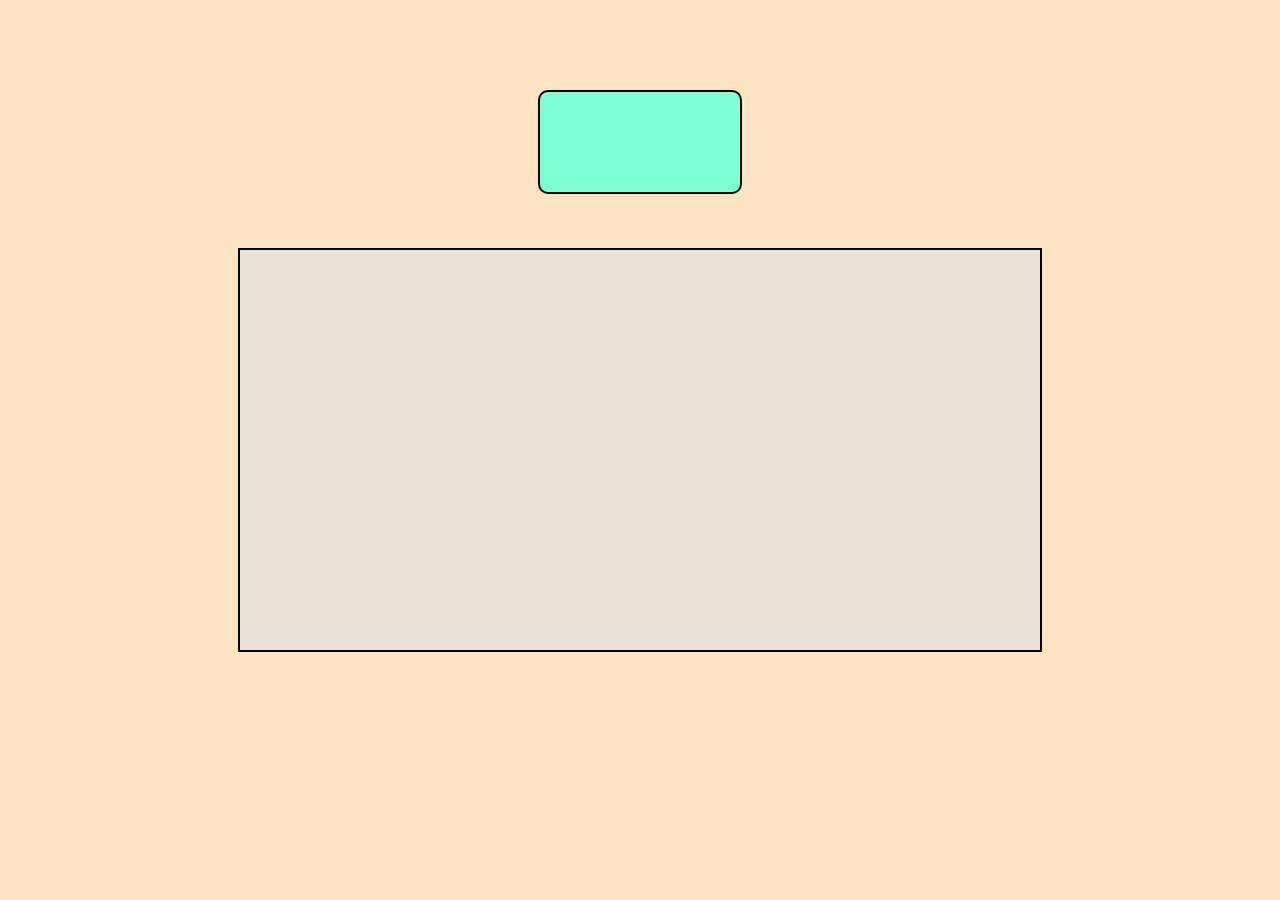
==== part-1-chapter-1.1-pong/index.html @ 2da08953 "Add basic styling for game area" ====
<!DOCTYPE html>
<html lang="en">
  <head>
    <meta charset="UTF-8" />
    <meta name="viewport" content="width=device-width, initial-scale=1.0" />
    <link rel="stylesheet" href="style.css" />

    <title>Document</title>
  </head>
  <body>
    <div class="score-board"></div>
    <canvas id="pong-canvas"> </canvas>

    <script src="script.js"></script>
  </body>
</html>
---- part-1-chapter-1.1-pong/style.css ----
body {
  background-color: bisque;
  display: flex;
  justify-content: center;
  align-items: center;
  height: 100vh;
  margin: 0;
}

.score-board {
  align-items: center;
  position: absolute;
  background-color: aquamarine;
  border: 2px solid black;
  font-size: 30px;
  width: 200px;
  height: 100px;
  justify-content: baseline;
  top: 10%;
  border-radius: 10px;
}

canvas {
  border: 2px solid black;
  width: 800px;
  height: 400px;
  background-color: rgb(234, 226, 214);
}
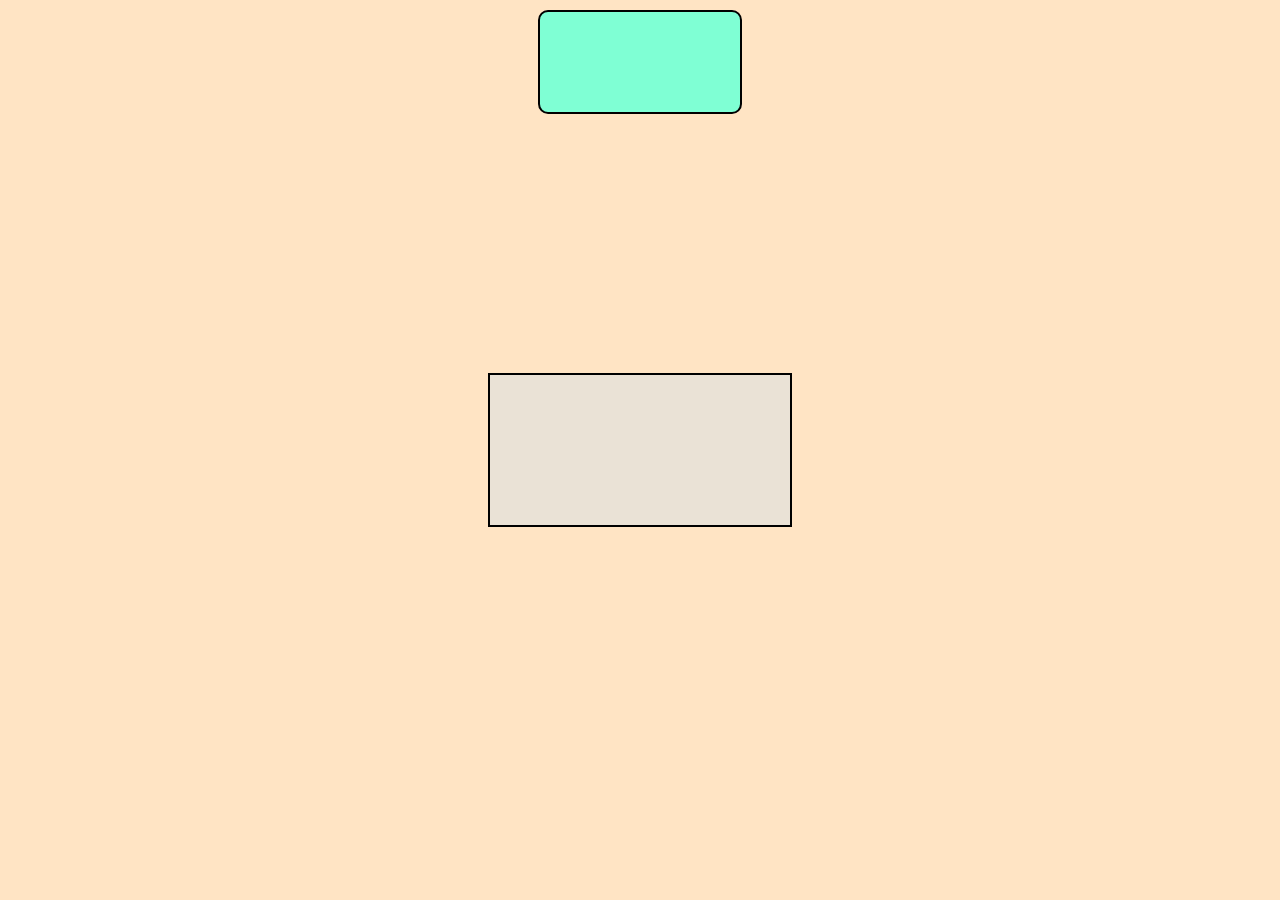
==== commit 2556e9cf: "Draw paddle and ball on canvas" ====
--- a/part-1-chapter-1.1-pong/index.html
+++ b/part-1-chapter-1.1-pong/index.html
@@ -4,13 +4,11 @@
     <meta charset="UTF-8" />
     <meta name="viewport" content="width=device-width, initial-scale=1.0" />
     <link rel="stylesheet" href="style.css" />
-
+    <script src="script.js"></script>
     <title>Document</title>
   </head>
   <body>
     <div class="score-board"></div>
     <canvas id="pong-canvas"> </canvas>
-
-    <script src="script.js"></script>
   </body>
 </html>
--- a/part-1-chapter-1.1-pong/style.css
+++ b/part-1-chapter-1.1-pong/style.css
@@ -9,20 +9,19 @@
 
 .score-board {
   align-items: center;
-  position: absolute;
+  position: fixed;
   background-color: aquamarine;
   border: 2px solid black;
   font-size: 30px;
   width: 200px;
   height: 100px;
-  justify-content: baseline;
-  top: 10%;
+  top: 10px;
   border-radius: 10px;
+  overflow: none;
 }
 
 canvas {
   border: 2px solid black;
-  width: 800px;
-  height: 400px;
+  position: fixed;
   background-color: rgb(234, 226, 214);
 }
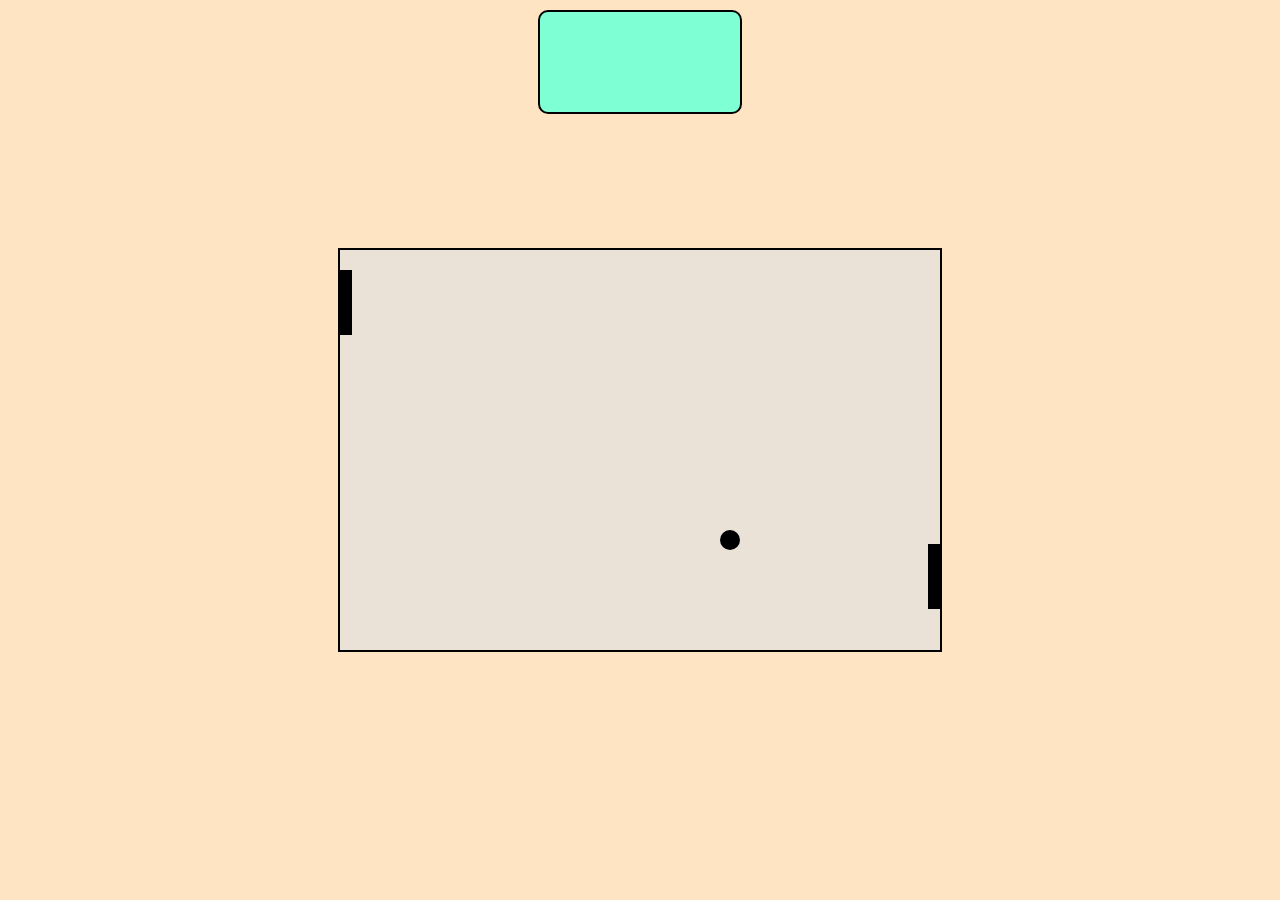
==== commit 9624bcd0: "Add paddle  and ball movement" ====
--- a/part-1-chapter-1.1-pong/index.html
+++ b/part-1-chapter-1.1-pong/index.html
@@ -4,11 +4,12 @@
     <meta charset="UTF-8" />
     <meta name="viewport" content="width=device-width, initial-scale=1.0" />
     <link rel="stylesheet" href="style.css" />
-    <script src="script.js"></script>
+
     <title>Document</title>
   </head>
   <body>
     <div class="score-board"></div>
-    <canvas id="pong-canvas"> </canvas>
+    <canvas id="canvas"> </canvas>
+    <script src="script.js"></script>
   </body>
 </html>
